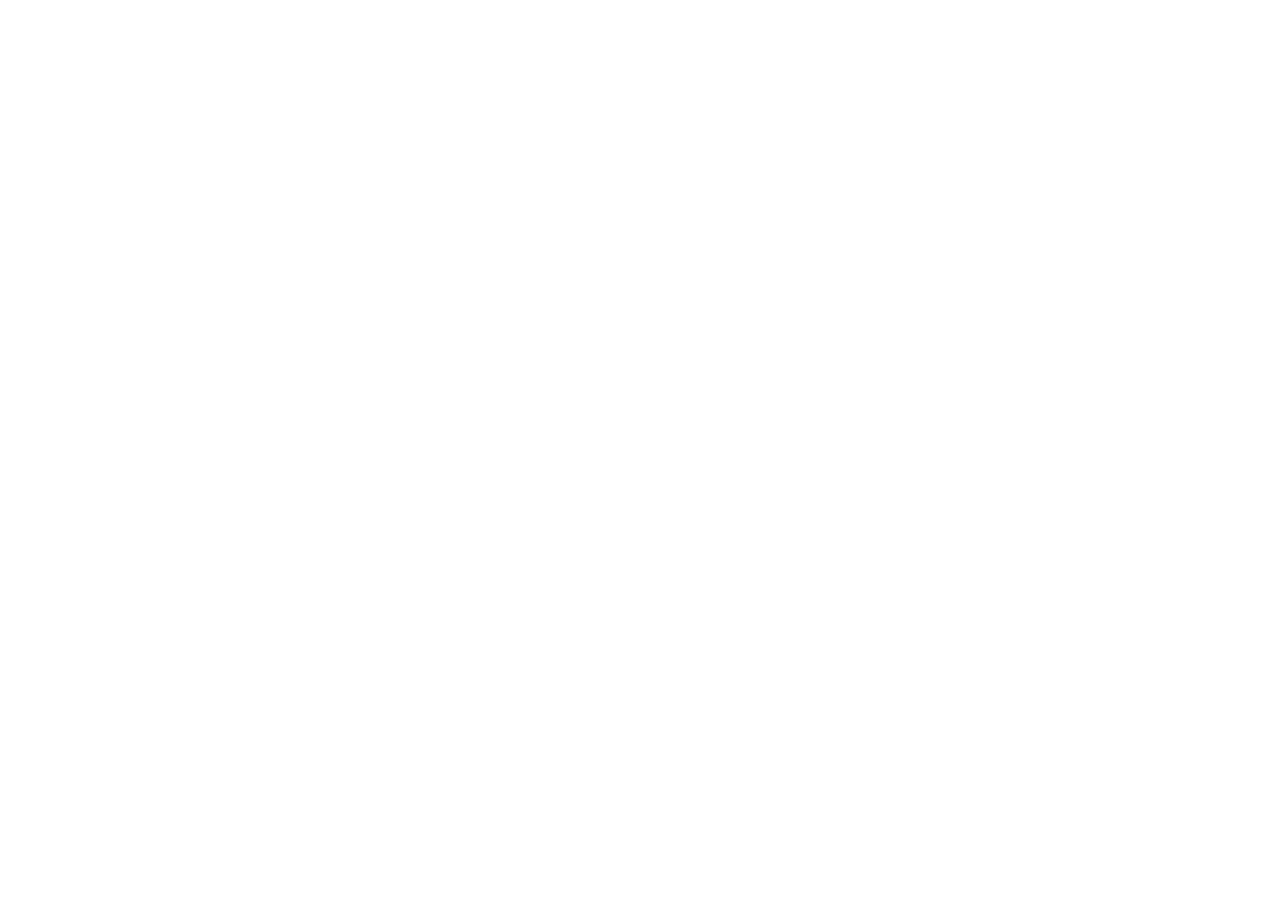
==== lesson_1/index.html @ d82e0451 "первый коммит" ====
<!DOCTYPE html>
<html lang="en">
<head>
    <meta charset="UTF-8">
    <meta name="viewport" content="width=device-width, initial-scale=1.0">
    <title>Document</title>
    <script src="script.js" defer></script>
</head>
<body>
    
</body>
</html>
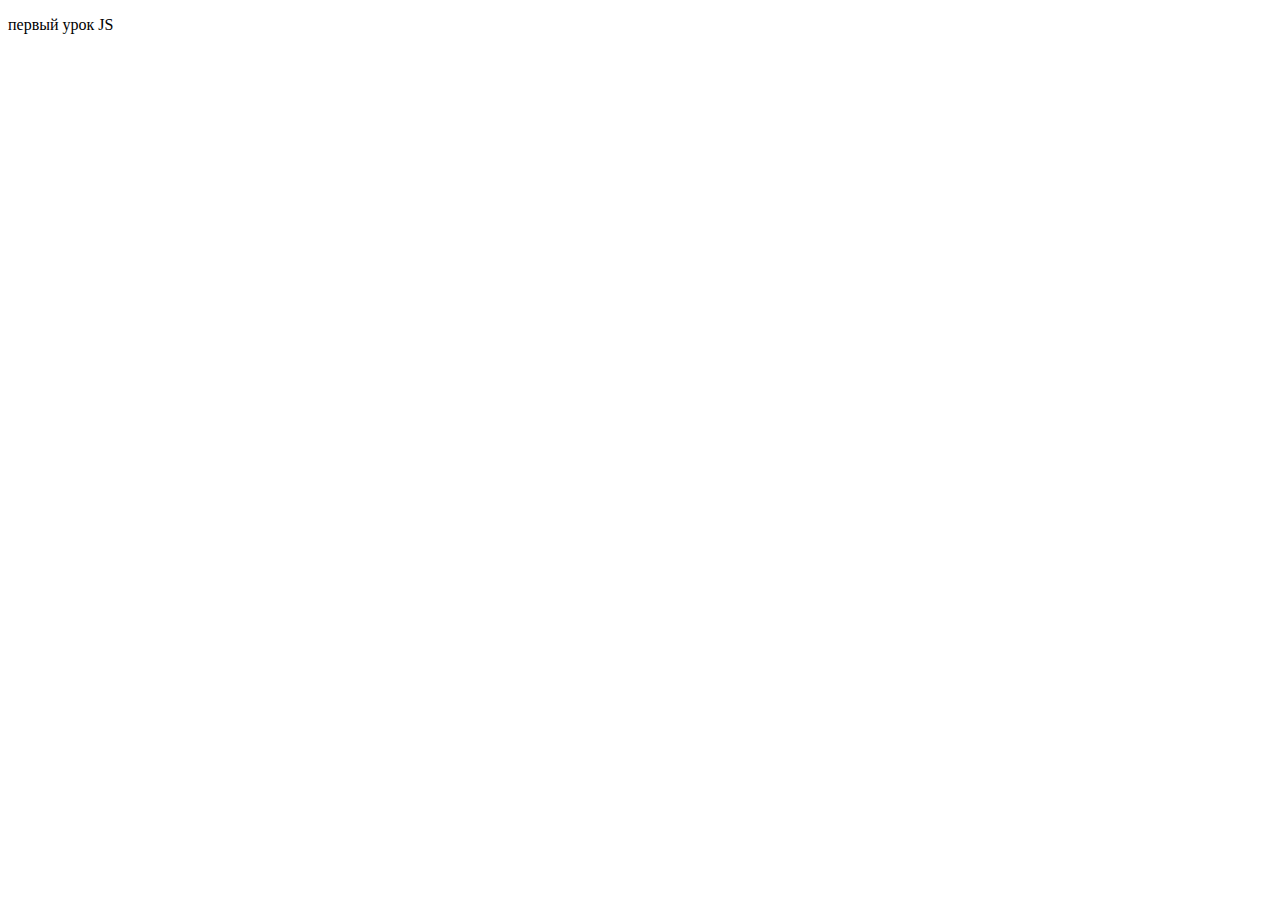
==== commit dcb0fe43: "добавил параграф" ====
--- a/lesson_1/index.html
+++ b/lesson_1/index.html
@@ -7,6 +7,6 @@
     <script src="script.js" defer></script>
 </head>
 <body>
-    
+    <p>первый урок JS</p>
 </body>
 </html>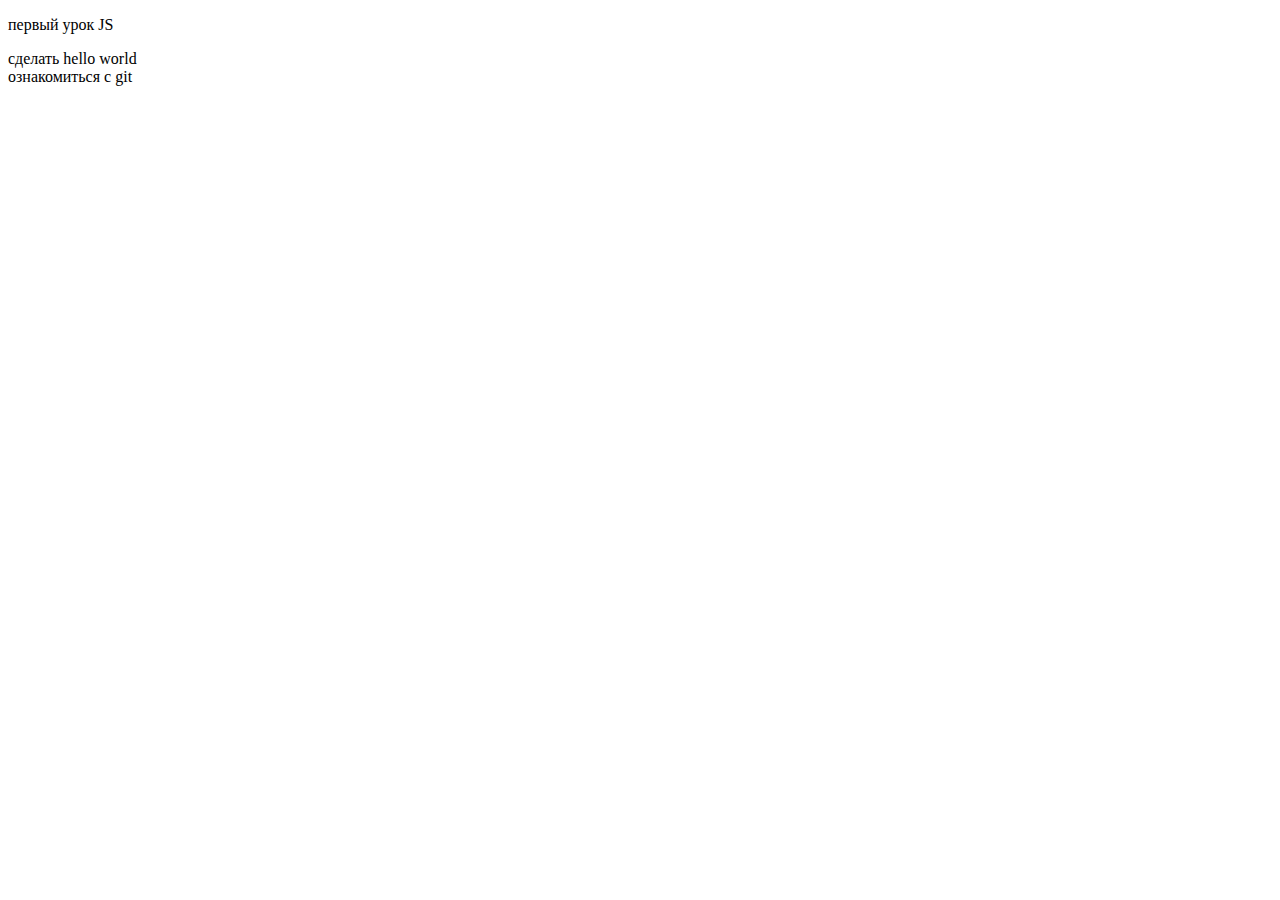
==== commit 5c1debb4: "создал ветку первого урока" ====
--- a/lesson_1/index.html
+++ b/lesson_1/index.html
@@ -8,5 +8,7 @@
 </head>
 <body>
     <p>первый урок JS</p>
+    <li>сделать hello world</li>
+    <li>ознакомиться с git</li>
 </body>
 </html>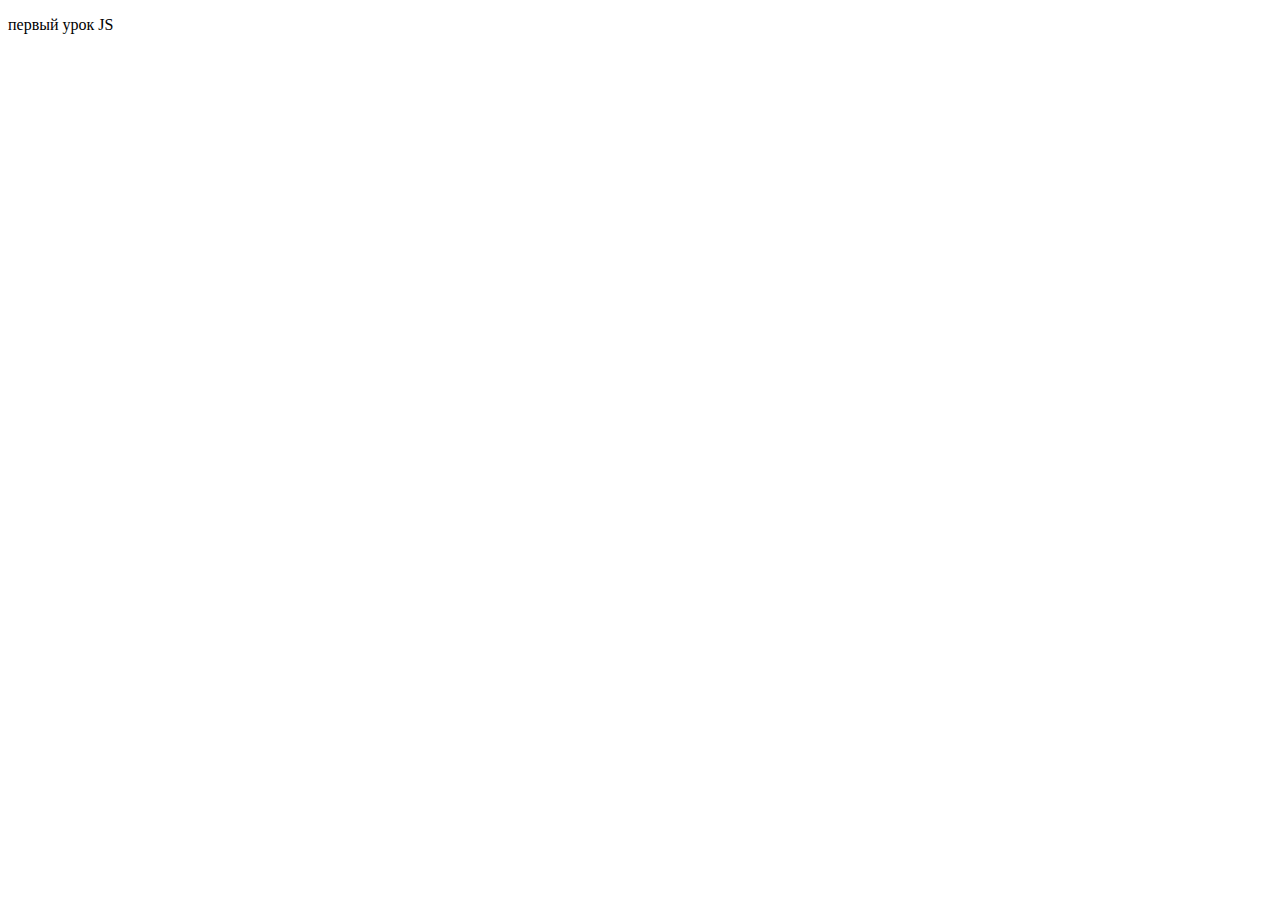
==== commit 41fafae7: "добавление css" ====
--- a/lesson_1/index.html
+++ b/lesson_1/index.html
@@ -7,8 +7,6 @@
     <script src="script.js" defer></script>
 </head>
 <body>
-    <p>первый урок JS</p>
-    <li>сделать hello world</li>
-    <li>ознакомиться с git</li>
+    <p class="text">первый урок JS</p>
 </body>
 </html>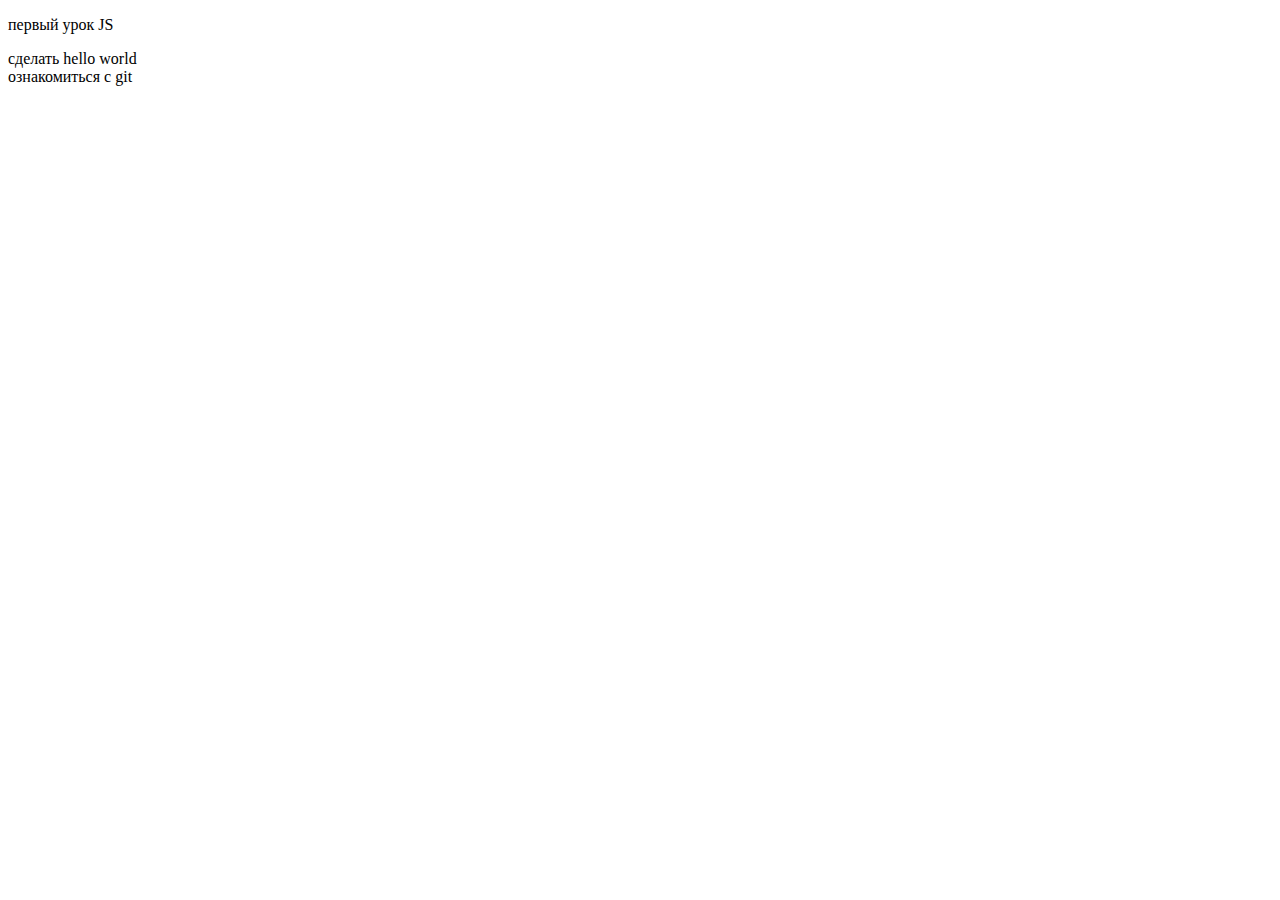
==== commit 91b09990: "добавление css" ====
--- a/lesson_1/index.html
+++ b/lesson_1/index.html
@@ -7,6 +7,8 @@
     <script src="script.js" defer></script>
 </head>
 <body>
-    <p class="text">первый урок JS</p>
+    <p class = "text">первый урок JS</p>
+    <li>сделать hello world</li>
+    <li>ознакомиться с git</li>
 </body>
 </html>